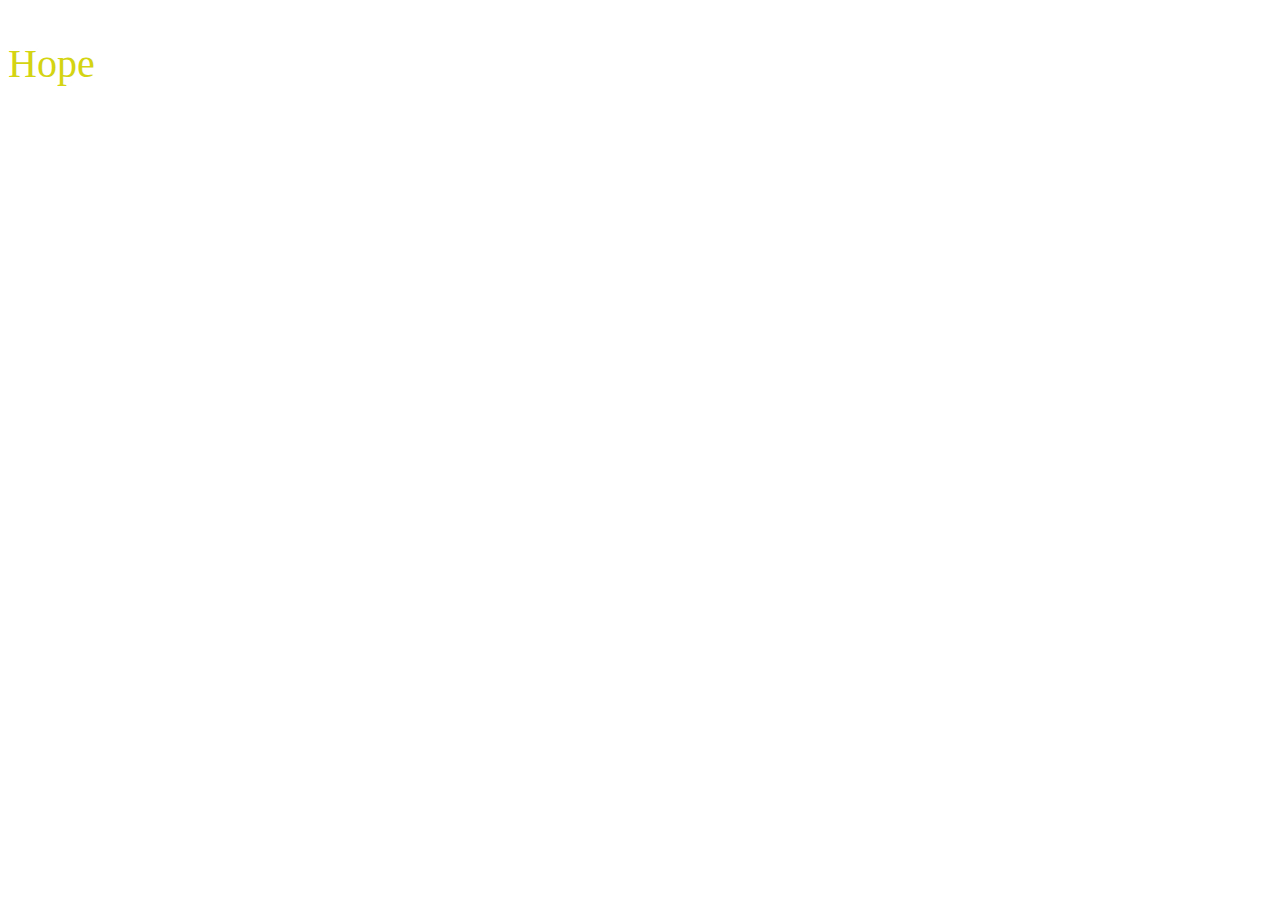
==== index.html @ d337cd1c "initial commit" ====
<!DOCTYPE html>
<html lang="en">

<head>
    <meta charset="UTF-8">
    <meta name="viewport" content="width=device-width, initial-scale=1.0">
    <title>Hope</title>
    <link rel="stylesheet" href="index.css">
</head>

<body>

    <header class="head">
        <p> Hope</p>
    </header>

</body>

</html>
---- index.css ----
.head {
    color: rgb(212, 212, 18);
    font-size: 40px;
}
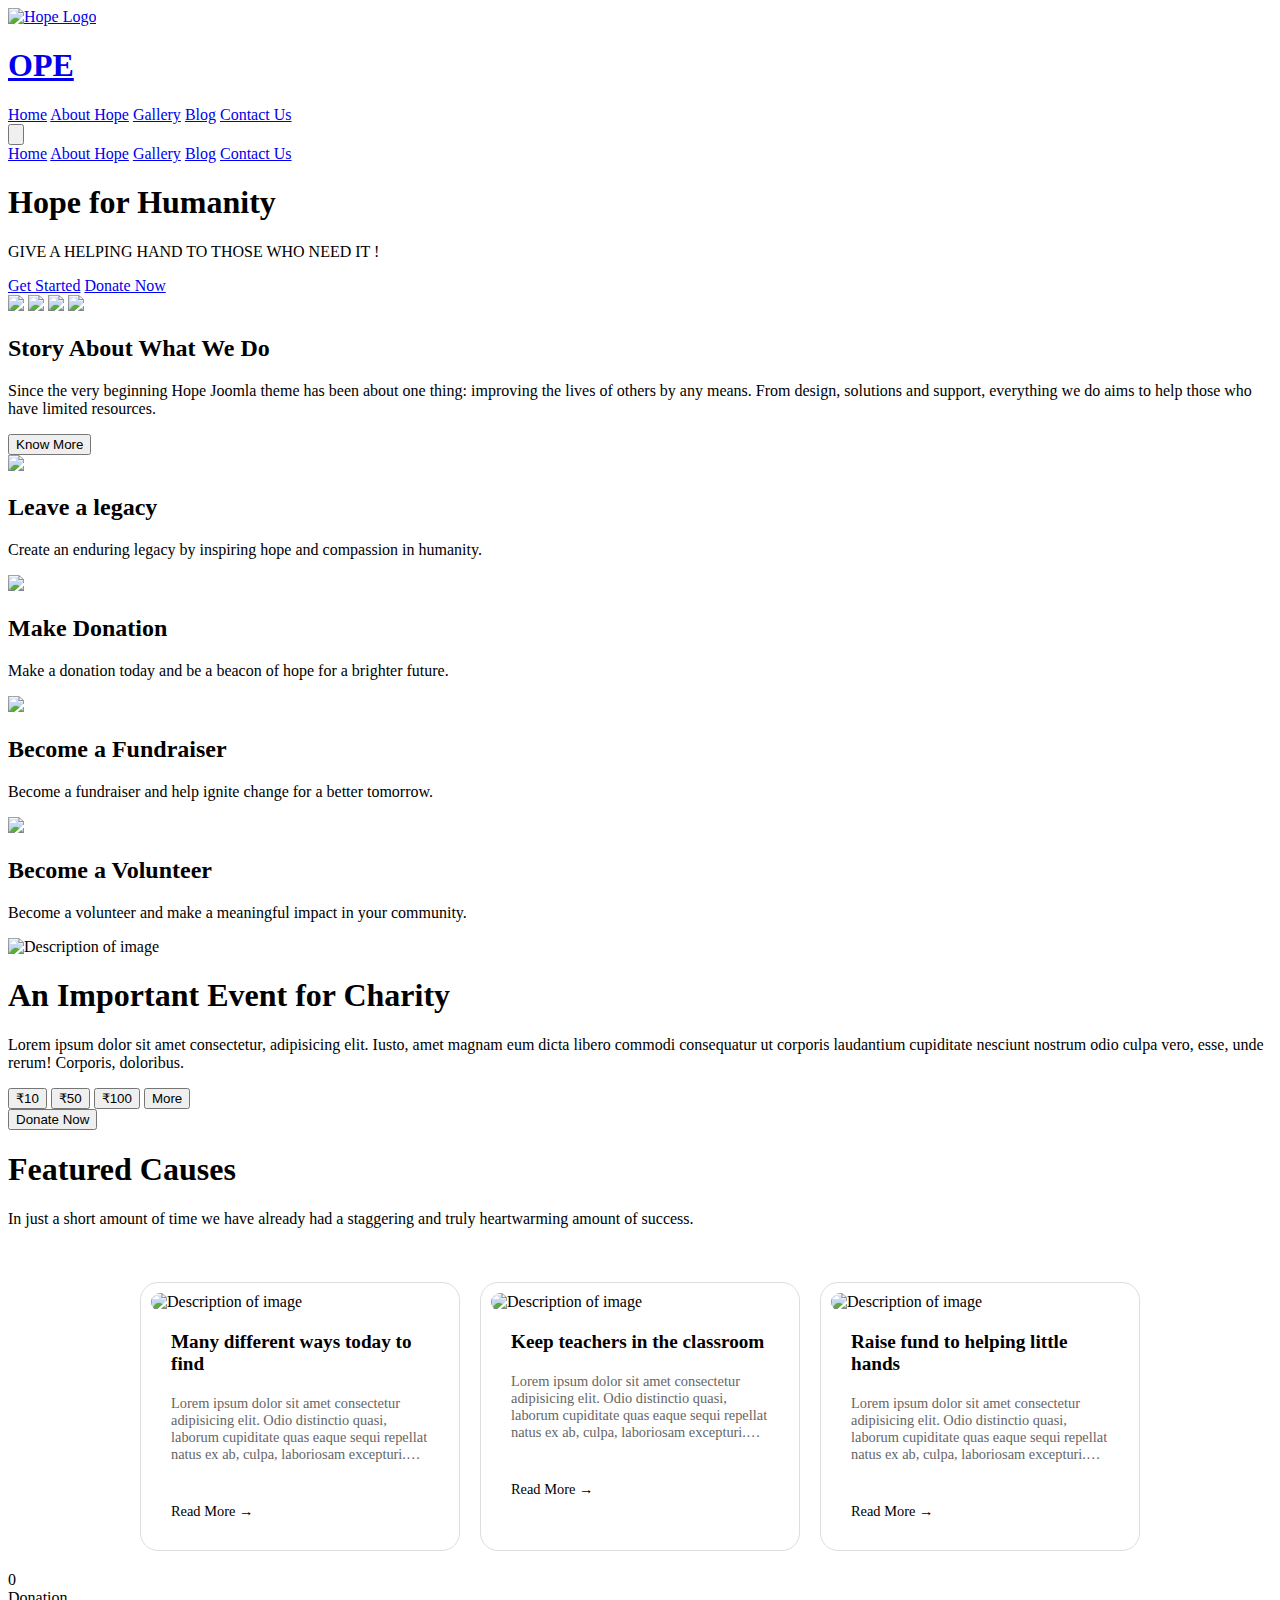
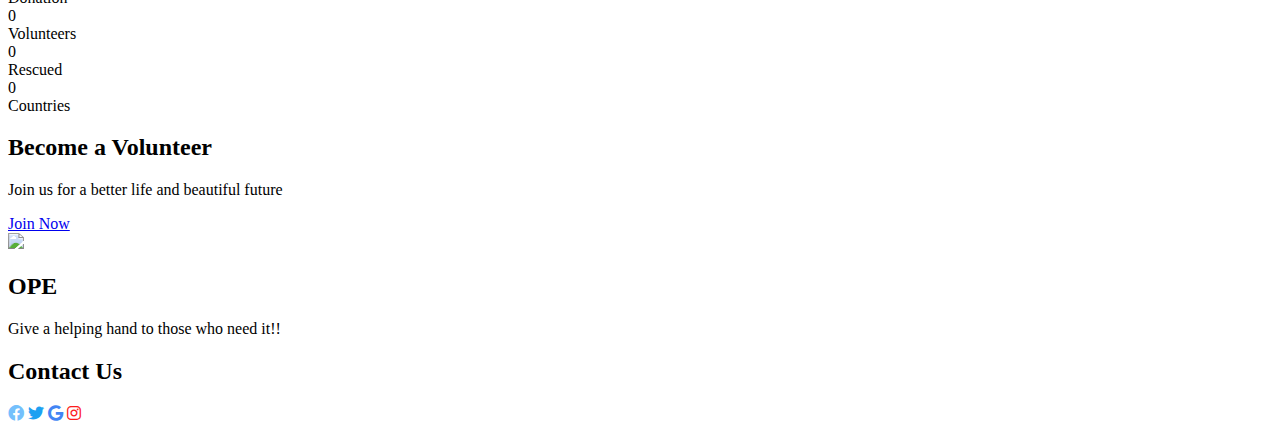
==== commit bb88e567: "Add files via upload" ====
--- a/index.html
+++ b/index.html
@@ -1,19 +1,442 @@
-<!DOCTYPE html>
-<html lang="en">
-
-<head>
-    <meta charset="UTF-8">
-    <meta name="viewport" content="width=device-width, initial-scale=1.0">
-    <title>Hope</title>
-    <link rel="stylesheet" href="index.css">
-</head>
-
-<body>
-
-    <header class="head">
-        <p> Hope</p>
-    </header>
-
-</body>
-
-</html>+<!DOCTYPE html>
+<html lang="en">
+    <head>
+        <meta charset="UTF-8">
+        <meta name="viewport" content="width=device-width, initial-scale=1.0">
+        <title>Hope</title>
+        <link rel="shortcut icon" href="./img//Hope.jpeg" type="image/x-icon">
+        <script src="https://cdn.tailwindcss.com"></script>
+        <link rel="stylesheet" href="index.css">
+        <link rel="stylesheet"
+            href="https://cdnjs.cloudflare.com/ajax/libs/font-awesome/6.0.0-beta3/css/all.min.css">
+
+    </head>
+    <body>
+        <nav
+            class="flex justify-between items-center px-6 md:px-16 bg-white shadow fixed h-16 md:h-20 w-full z-10">
+            <a href="index.html" class="flex items-end gap-1">
+                <img src="./img/Hope.jpeg" class="h-12" alt="Hope Logo" />
+                <h1 class="text-2xl font-black">OPE</h1>
+            </a>
+
+            <div class="hidden md:flex gap-12 font-semibold md:pr-12">
+                <a href="index.html" class="text-yellow-500">Home</a>
+                <a href="about.html">About Hope</a>
+                <a href="gallery.html">Gallery</a>
+                <a href="#">Blog</a>
+                <a href="contact.html">Contact Us</a>
+            </div>
+
+            <div class="md:hidden">
+                <button id="menu-btn" class="focus:outline-none">
+                    <svg class="w-8 h-8" fill="none" stroke="currentColor"
+                        viewBox="0 0 24 24" xmlns="http://www.w3.org/2000/svg">
+                        <path stroke-linecap="round" stroke-linejoin="round"
+                            stroke-width="2" d="M4 6h16M4 12h16m-7 6h7"></path>
+                    </svg>
+                </button>
+            </div>
+        </nav>
+        <div class="w-full h-16"></div>
+
+        <div id="menu"
+            class="hidden md:hidden absolute right-0 flex flex-col gap-4 mt-16 px-12 font-semibold rounded-md pb-4 bg-white shadow-lg">
+            <a href="index.html" class="text-yellow-500">Home</a>
+            <a href="about.html">About Hope</a>
+            <a href="gallery.html">Gallery</a>
+            <a href="#">Blog</a>
+            <a href="contact.html">Contact Us</a>
+        </div>
+
+        <!-- hero section  -->
+        <section style="background-image: url('./img/home.jpg');"
+            class="w-full h-[550px] bg-center overflow-x-hidden lg:pl-24">
+            <div class="w-full h-full flex flex-col justify-center px-10">
+                <h1 class="text-white text-[65px] font-black lg:w-[450px]">Hope
+                    for <span class="text-yellow-500">Humanity</span></h1>
+                <p class="text-white font-semibold">GIVE A HELPING HAND TO THOSE
+                    WHO NEED IT !</p>
+                <div class="flex gap-8">
+                    <a href="#about"
+                        class="px-5 py-2 rounded-lg bg-white font-semibold mt-6">Get
+                        Started</a>
+                    <a href="#donate"
+                        class="px-5 py-2 rounded-lg bg-yellow-500 font-semibold mt-6">Donate
+                        Now</a>
+                </div>
+            </div>
+        </section>
+
+        <!-- sponsers -->
+        <section class="grid grid-cols-4 h-32 gap-4 md:pl-8 lg:pl-36">
+            <img src="./img/sponser1.jpeg" class="mt-6 md:w-[90px]" />
+            <img src="./img/sponser2.jpeg" class="mt-6 md:w-[90px]" />
+            <img src="./img/sponser3.jpeg" class="mt-6 md:w-[90px]" />
+            <img src="./img/sponser4.jpeg" class="mt-6 md:w-[90px]" />
+        </section>
+
+        <!-- What we do  -->
+        <section id="about"
+            class="flex w-full flex-col md:flex-row bg-black/5 gap-8 lg:gap-0 py-6 md:py-24 md:items-center">
+            <div class="w-full px-10 md:px-32">
+                <h2 class="text-5xl font-bold md:w-[350px]">Story About <span
+                        class="text-yellow-500">What We
+                        Do</span></h2>
+                <p class="text-black/60 text-sm mt-3">Since the very beginning
+                    Hope Joomla theme has been about
+                    one thing: improving the lives of others by any means. From
+                    design,
+                    solutions and support, everything we do aims to help
+                    those who have limited resources.</p>
+                <button
+                    class="px-5 py-2 md:py-4 md:px-7 rounded-lg bg-black font-semibold mt-6 text-sm text-white">Know
+                    More</button>
+            </div>
+            <div class="w-full flex flex-col gap-8 md:px-16">
+                <div class="flex">
+                    <div class="w-full flex flex-col items-center">
+                        <div
+                            class="bg-white p-3 rounded-full flex items-center justify-center">
+                            <img src="./img/svg/legacy.svg" class="w-12 h-12" />
+                        </div>
+                        <h2 class="font-semibold">Leave a legacy</h2>
+                        <p class="px-4 mt-2 text-xs text-center">Create an
+                            enduring legacy by inspiring hope and compassion in
+                            humanity.</p>
+                    </div>
+                    <div class="w-full flex flex-col items-center">
+                        <div
+                            class="bg-white p-3 rounded-full flex items-center justify-center">
+                            <img src="./img/svg/donation.svg"
+                                class="w-12 h-12" />
+                        </div>
+                        <h2 class="font-semibold">Make Donation</h2>
+                        <p class="px-4 mt-2 text-xs text-center">Make a donation
+                            today and be a beacon of hope for a brighter
+                            future.</p>
+                    </div>
+                </div>
+                <div class="flex">
+                    <div class="w-full flex flex-col items-center">
+                        <div
+                            class="bg-white p-3 rounded-full flex items-center justify-center">
+                            <img src="./img/svg/fundriser.svg"
+                                class="w-12 h-12" />
+                        </div>
+                        <h2 class="font-semibold">Become a Fundraiser</h2>
+                        <p class="px-4 mt-2 text-xs text-center">Become a
+                            fundraiser and help ignite change for a better
+                            tomorrow.</p>
+                    </div>
+                    <div class="w-full flex flex-col items-center">
+                        <div
+                            class="bg-white p-3 rounded-full flex items-center justify-center">
+                            <img src="./img/svg/volunteer.svg"
+                                class="w-12 h-12" />
+                        </div>
+                        <h2 class="font-semibold">Become a Volunteer</h2>
+                        <p class="px-4 mt-2 text-xs text-center">Become a
+                            volunteer and make a meaningful impact in your
+                            community.</p>
+                    </div>
+                </div>
+            </div>
+        </section>
+
+        <!-- donation section  -->
+        <section id="donate" class="mb-20">
+            <div class="flex items-center justify-center">
+                <div
+                    class="container flex flex-col py-10 px-8 gap-10 md:flex-row md:items-center">
+
+                    <img src="./img/important-event.jpg"
+                        alt="Description of image"
+                        class="md:w-[350px] lg:w-[450px] rounded-lg shadow-lg">
+
+                    <div class="content">
+
+                        <h1 class="font-bold text-5xl py-4 md:w-[450px]">An
+                            Important Event <span class="text-yellow-500">for
+                                Charity</span></h1>
+                        <p>Lorem ipsum dolor sit amet consectetur, adipisicing
+                            elit.
+                            Iusto, amet magnam eum dicta libero commodi
+                            consequatur
+                            ut corporis laudantium cupiditate nesciunt nostrum
+                            odio
+                            culpa vero, esse, unde rerum! Corporis,
+                            doloribus.</p>
+
+                        <div>
+                            <button
+                                class="border-2 px-4 md:px-7 py-1 mt-5 rounded-lg hover:bg-gray-300 hover:border-gray-300"
+                                onclick="openModal('₹10')">₹10</button>
+                            <button
+                                class="border-2 px-4 md:px-7 py-1 mt-5 rounded-lg hover:bg-gray-300 hover:border-gray-300"
+                                onclick="openModal('₹50')">₹50</button>
+                            <button
+                                class="border-2 px-4 md:px-7 py-1 mt-5 rounded-lg hover:bg-gray-300 hover:border-gray-300"
+                                onclick="openModal('₹100')">₹100</button>
+                            <button
+                                class="border-2 px-4 md:px-7 py-1 mt-5 rounded-lg hover:bg-gray-300 hover:border-gray-300"
+                                onclick="openModal('More')">More</button>
+                        </div>
+
+                        <button
+                            class="donate-now bg-black text-white px-7 py-2 mt-5 rounded-lg hover:bg-black/80"
+                            onclick="openModal('Donate Now')">Donate
+                            Now</button>
+                    </div>
+
+                </div>
+
+                <div id="myModal" class="modal">
+                    <div class="modal-content">
+                        <span class="close">&times;</span>
+                        <p id="modal-text"></p>
+                        <img id="qr-code" src alt="QR Code" class="qr-code">
+                    </div>
+                </div>
+
+                <script src="./script.js"></script>
+
+            </div>
+        </section>
+
+        <!-- Blog Section  -->
+        <section class="mb-20">
+            <div class="w-full">
+                <div class="content">
+                    <div class="flex flex-col items-center w-full">
+                        <h1 class="text-5xl font-bold">Featured <span
+                                class="text-yellow-500">Causes</span></h1>
+                        <p class="intro-text mt-2 px-4 text-center">In just a
+                            short amount of time we
+                            have
+                            already had a staggering and truly heartwarming
+                            amount
+                            of success.
+                        </p>
+                    </div>
+
+                    <br />
+
+                    <div class="image-container">
+
+                        <div class="box">
+
+                            <img
+                                src="./img/img10.jpeg"
+                                alt="Description of image"
+                                class="featured-image">
+                            <div class="text-content">
+                                <h3 class="font-bold">Many different ways today
+                                    to
+                                    find</h3>
+                                <p>Lorem ipsum dolor sit amet consectetur
+                                    adipisicing elit. Odio distinctio quasi,
+                                    laborum cupiditate quas eaque sequi repellat
+                                    natus ex ab, culpa, laboriosam excepturi.
+                                    Delectus, dicta dignissimos facilis nulla
+                                    voluptas nam.</p>
+                                <a href="read-more.html" class="read-more">Read
+                                    More &rarr;</a>
+
+                            </div>
+                        </div>
+
+                        <div class="box">
+
+                            <img
+                                src="./img/img1.jpg"
+                                alt="Description of image"
+                                class="featured-image">
+                            <div class="text-content">
+                                <h3 class="font-bold">Keep teachers in the
+                                    classroom</h3>
+                                <p>Lorem ipsum dolor sit amet consectetur
+                                    adipisicing elit. Odio distinctio quasi,
+                                    laborum cupiditate quas eaque sequi repellat
+                                    natus ex ab, culpa, laboriosam excepturi.
+                                    Delectus, dicta dignissimos facilis nulla
+                                    voluptas nam.</p>
+                                <a href="read-more.html" class="read-more">Read
+                                    More &rarr;</a>
+                            </div>
+                        </div>
+
+                        <div class="box">
+
+                            <img
+                                src="./img/img8.jpeg"
+                                alt="Description of image"
+                                class="featured-image">
+                            <div class="text-content">
+                                <h3 class="font-bold">Raise fund to helping
+                                    little
+                                    hands</h3>
+                                <p>Lorem ipsum dolor sit amet consectetur
+                                    adipisicing elit. Odio distinctio quasi,
+                                    laborum cupiditate quas eaque sequi repellat
+                                    natus ex ab, culpa, laboriosam excepturi.
+                                    Delectus, dicta dignissimos facilis nulla
+                                    voluptas nam.</p>
+                                <a href="read-more.html" class="read-more">Read
+                                    More &rarr;</a>
+                            </div>
+                        </div>
+
+                    </div>
+                </div>
+            </div>
+        </section>
+
+        <!-- counting effect  -->
+        <section class="w-full py-8 text-white"
+            style="background-image: url('./img/home-animated-counter-bg.jpg');">
+            <div
+                class="flex flex-col md:flex-row items-center md:justify-center gap-8 lg:gap-44">
+                <div class="flex flex-col gap-3 items-center">
+                    <div class="count text-4xl font-bold text-yellow-500"
+                        data-target="80">0</div>
+                    <div>Donation</div>
+                </div>
+                <div class="flex flex-col gap-3 items-center">
+                    <div class="count text-4xl font-bold text-yellow-500"
+                        data-target="10">0</div>
+                    <div>Volunteers</div>
+                </div>
+                <div class="flex flex-col gap-3 items-center">
+                    <div class="count text-4xl font-bold text-yellow-500"
+                        data-target="20">0</div>
+                    <div>Rescued</div>
+                </div>
+                <div class="flex flex-col gap-3 items-center">
+                    <div class="count text-4xl font-bold text-yellow-500"
+                        data-target="1">0</div>
+                    <div>Countries</div>
+                </div>
+            </div>
+        </section>
+
+        <!-- volunteer section  -->
+        <section
+            class="bg-yellow-500 py-10 flex flex-col w-full items-center gap-3">
+            <h2 class="text-3xl md:text-5xl font-bold">Become a Volunteer</h2>
+            <p class="font-semibold md:text-xl">Join us for a better life and
+                beautiful future</p>
+            <a href="volenteer.html"
+                class="px-8 py-3 bg-black rounded-lg text-white hover:bg-black/80">Join
+                Now</a>
+        </section>
+
+        <!-- footer  -->
+        <footer class="w-full bg-black text-white">
+            <div class="flex justify-around items-center gap-8 py-10 px-4 md:px-16">
+                <div class="flex flex-col gap-3">
+                    <div class="flex items-end gap-1 cursor-pointer">
+                        <img src="./img/Hope.jpeg" class="w-8 rounded-lg" />
+                        <h2 class="text-5xl font-black">OPE</h2>
+                    </div>
+                    <p class="font-semibold text-yellow-500">Give a helping hand to those who
+                        need it!!</p>
+                </div>
+                <div>
+
+                </div>
+
+                <div class="flex flex-col gap-4">
+                    <h2 class="font-semibold text-xl">Contact <span class="text-yellow-500">Us</span></h2>
+                    <div class="flex gap-4">
+                        <a href="https://www.facebook.com/"
+                            target="_blank"><i class="fa-brands fa-facebook"
+                                style="color: #74C0FC;"></i></a>
+                        <a href="https://x.com/" target="_blank"><i
+                                class="fab fa-twitter"
+                                style="color: #1DA1F2;"></i></a>
+                        <a href="https://www.google.co.in/"
+                            target="_blank"><i class="fa-brands fa-google"
+                                style="color: #4285F4;"></i></a>
+                        <a href="https://www.instagram.com/"
+                            target="_blank"><i class="fab fa-instagram"
+                                style="color: #fd1d1d;"></i></a>
+                    </div>
+                </div>
+            </div>
+        </footer>
+
+        <script>
+            const menuBtn = document.getElementById('menu-btn');
+            const menu = document.getElementById('menu');
+
+            menuBtn.addEventListener('click', () => {
+                menu.classList.toggle('hidden');
+            });
+
+            
+
+        function openModal(donationAmount) {
+            const modal = document.getElementById('myModal');
+            const modalText = document.getElementById('modal-text');
+            const qrCode = document.getElementById('qr-code');
+            modalText.textContent = `Scan to donate.`;
+        
+            let qrCodeSrc = '';
+            switch (donationAmount) {
+                case '$10':
+                    qrCodeSrc = './qr-code.jpeg';
+                    break;
+                case '$50':
+                    qrCodeSrc = './qr-code.jpeg';
+                    break;
+                case '$100':
+                    qrCodeSrc = './qr-code.jpeg';
+                    break;
+                default:
+                    qrCodeSrc = './qr-code.jpeg';
+                    break;
+            }
+            qrCode.src = qrCodeSrc;
+
+            modal.style.display = 'flex';
+        }
+
+        document.querySelector('.close').onclick = function() {
+            const modal = document.getElementById('myModal');
+                modal.style.display = 'none';
+        }
+
+        window.onclick = function(event) {
+            const modal = document.getElementById('myModal');
+            if (event.target == modal) {
+                modal.style.display = 'none';
+            }
+        }
+
+        document.addEventListener('DOMContentLoaded', () => {
+            const counts = document.querySelectorAll('.count');
+            const speed = 200; // Higher value means slower animation
+
+            counts.forEach(counter => {
+                const updateCount = () => {
+                    const target = +counter.getAttribute('data-target');
+                    const count = +counter.innerText;
+
+                    // Adjust the increment for low numbers
+                    const inc = target / (speed / (target < 10 ? 10 : 1));
+
+                    if (count < target) {
+                        counter.innerText = Math.ceil(count + inc);
+                        setTimeout(updateCount, 30); // Adjust the interval for smoother animation
+                    } else {
+                        counter.innerText = target;
+                    }
+                };
+
+                updateCount();
+            });
+        });
+
+        </script>
+    </body>
+</html>
--- a/index.css
+++ b/index.css
@@ -1,4 +1,135 @@
-.head {
-    color: rgb(212, 212, 18);
-    font-size: 40px;
+.modal {
+    display: none;
+    position: fixed;
+    z-index: 1;
+    left: 0;
+    top: 0;
+    width: 100%;
+    height: 100%;
+    overflow: auto;
+    background-color: rgba(0, 0, 0, 0.5);
+    justify-content: center;
+    align-items: center;
+}
+
+.modal-content {
+    background-color: white;
+    margin: auto;
+    padding: 20px;
+    border: 1px solid #888;
+    width: 80%;
+    max-width: 500px;
+    border-radius: 10px;
+    text-align: center;
+}
+
+
+.close {
+    color: #aaa;
+    float: right;
+    font-size: 28px;
+    font-weight: bold;
+}
+
+.close:hover,
+.close:focus {
+    color: black;
+    text-decoration: none;
+    cursor: pointer;
+}
+
+
+.qr-code {
+    width: 300px;
+    height: 300px;
+    margin-top: 20px;
+}
+
+.image-container {
+    display: flex;
+    flex-wrap: wrap;
+    justify-content: center;
+    gap: 20px;
+    padding: 20px;
+}
+
+.box {
+    flex: 1 1 calc(33.33% - 20px);
+    max-width: 320px;
+    padding: 10px;
+    border: 1px solid #ddd;
+    text-align: left;
+    background-color: #fff;
+    border-radius: 18px;
+    overflow: hidden;
+    box-sizing: border-box;
+}
+
+.box:hover {
+    box-shadow: 15px 15px 15px 15px rgba(0.1, 0.1, 0.1, 0.1);
+}
+
+
+.featured-image {
+    width: 100%;
+    height: 200px;
+    border-radius: 12px;
+
+    object-fit: cover;
+}
+
+.heading:hover {
+    color: orange;
+    cursor: pointer;
+}
+
+.text-content h3 {
+    font-size: 1.2em;
+    margin: 20px 0;
+    margin: 20px;
+    overflow: hidden;
+    text-overflow: ellipsis;
+    display: -webkit-box;
+    -webkit-line-clamp: var(--max-lines, 2);
+    -webkit-box-orient: vertical;
+
+}
+
+.text-content p {
+    font-size: 0.9em;
+    margin: 20px;
+    color: #666;
+    overflow: hidden;
+    text-overflow: ellipsis;
+    display: -webkit-box;
+    -webkit-line-clamp: var(--max-lines, 4);
+    -webkit-box-orient: vertical;
+}
+
+.read-more {
+    display: block;
+    font-size: 0.9em;
+    color: black;
+    text-decoration: none;
+    margin-top: 10px;
+    margin: 20px;
+    display: inline-block;
+}
+
+.read-more:hover {
+    text-decoration: underline;
+    color: orange;
+}
+
+@media (max-width: 992px) {
+    .box {
+        flex: 1 1 calc(50% - 20px);
+    }
+}
+
+@media (max-width: 768px) {
+    .box {
+        flex: 1 1 100%;
+        max-width: 343px;
+    }
 }